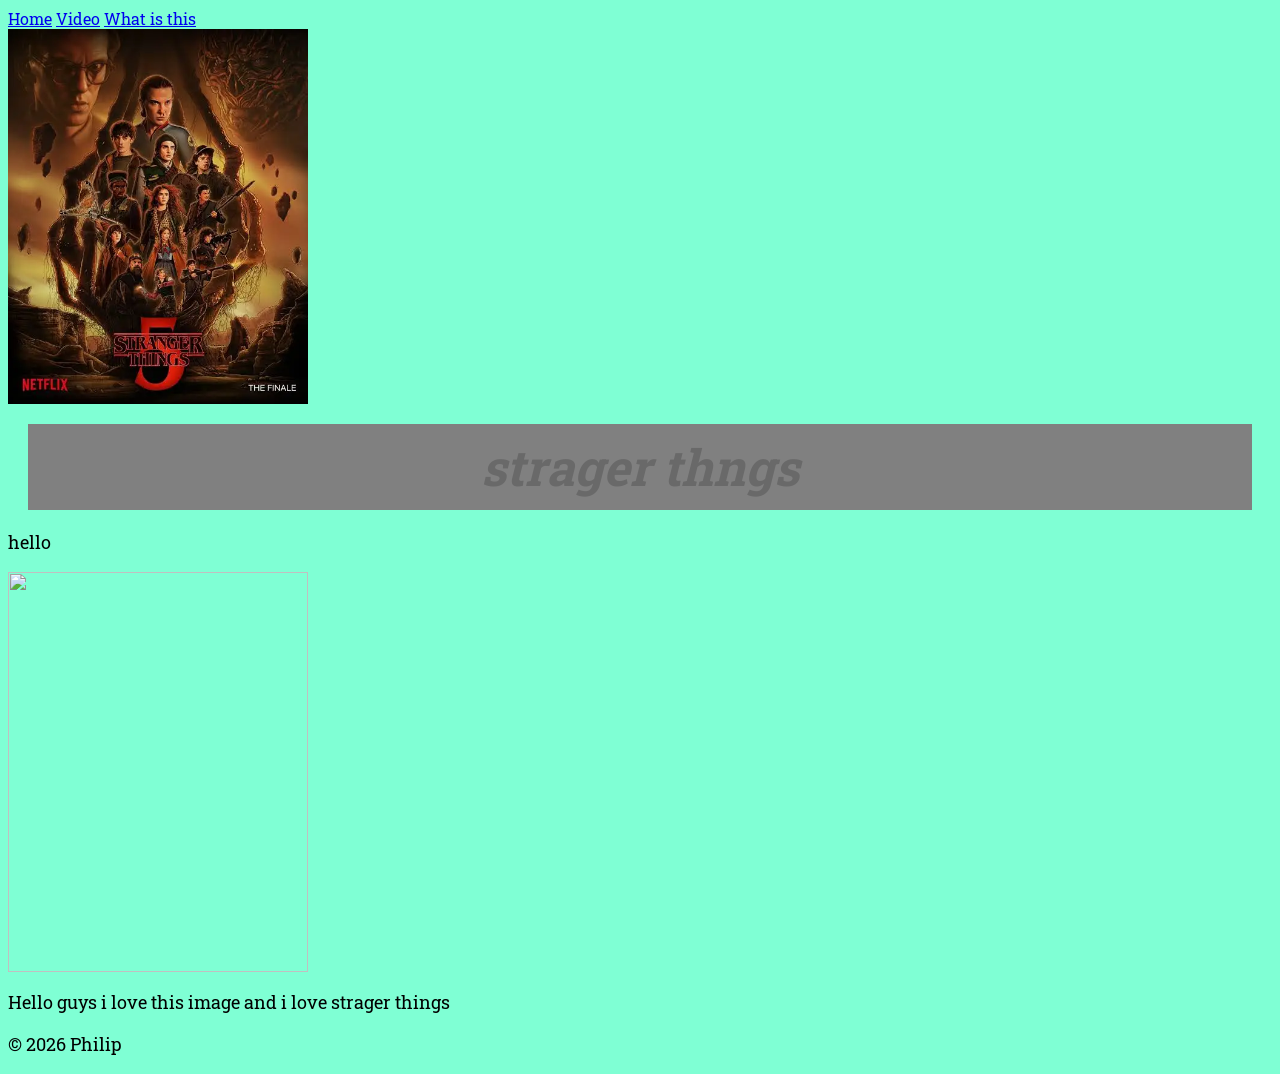
==== index.html @ 99c7b3ae "Update index.html" ====
<html>
<head>
    <title>Strager Things</title>
    <link rel="stylesheet" href="style.css">
    <link href="https://fonts.googleapis.com/css2?family=Roboto+Slab:wght@100..900&display=swap" rel="stylesheet">
</head>
  
<body >
<header >
 <nav>
    <a href="#">Home</a>
    <a href="#">Video</a>
    <a href="#">What is this</a>
  </nav>    
</header>
<main>
<img src="images.webp">
  <h1>strager thngs</h1>
  <p>hello</p>
  <img src="https://encrypted-tbn0.gstatic.com/images?q=tbn:ANd9GcT4p-CWGCAvaepWBor_IKvbeh5y2O-uymrpZqZSHOhxoKczMZq23H77c0ijWCRX_YGlHuoDyLP_vND3cg&s=10&ec=121516168" width="600px" height="400"/>
  <p>Hello guys i love this image and i love strager things</p>
</main>
<footer>
     <p>© 2026 Philip</p>
</footer>
        
</body>
</html>
---- style.css ----
body{
  background-color:#7FFFD4;
  font-family:Roboto Slab;

}

img {
  width: 300px;
}

h1{
background-color:#808080;
text-align:center;
color:#696969;
font-size:50px;
font-style:italic;
margin: 20px;
padding: 10px;
}

h2{
font-weight:bold;
  text-align:center;
}

p{
font-size:18px;
}
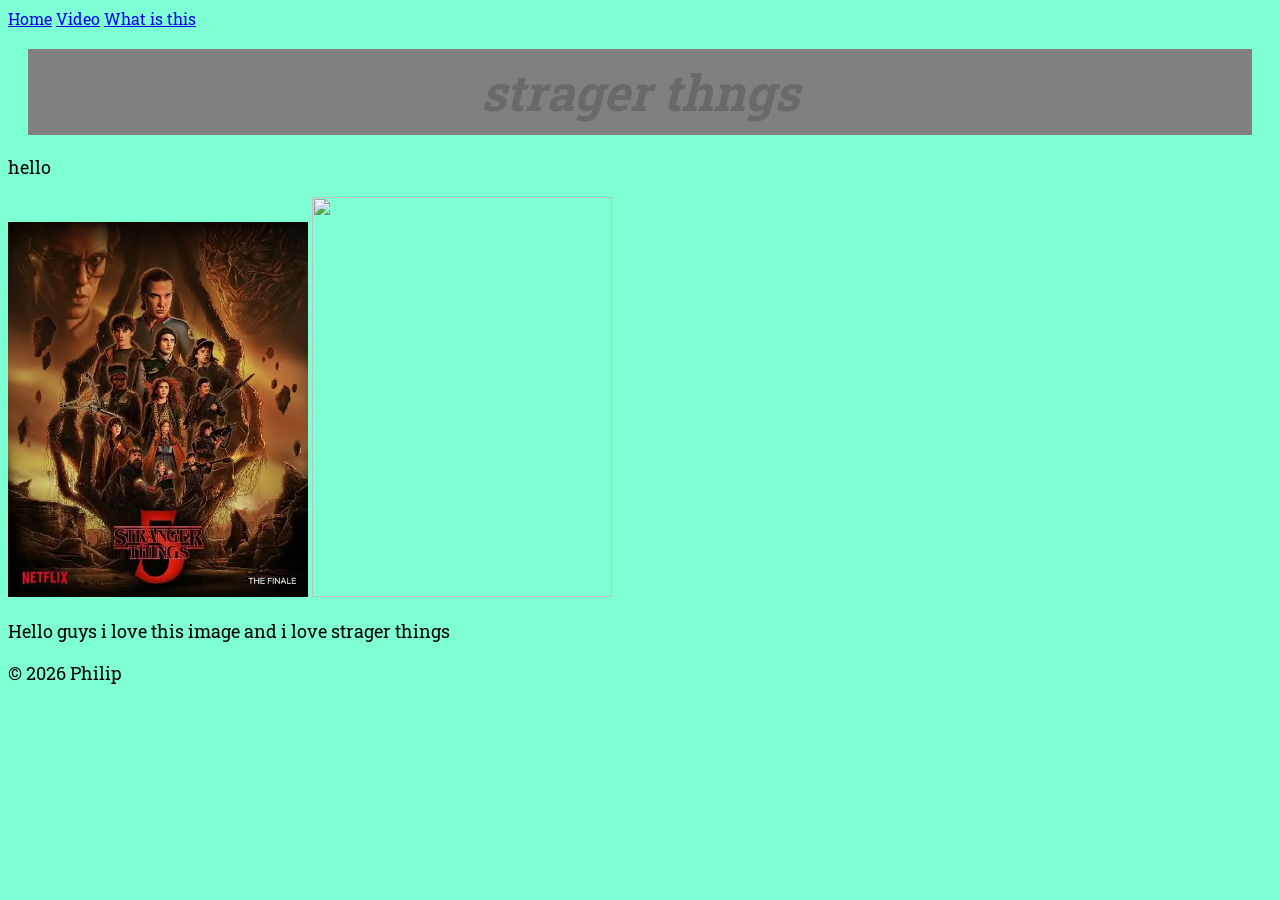
==== commit ec805a26: "Update index.html" ====
--- a/index.html
+++ b/index.html
@@ -14,9 +14,10 @@
   </nav>    
 </header>
 <main>
-<img src="images.webp">
+
   <h1>strager thngs</h1>
   <p>hello</p>
+<img src="images.webp">
   <img src="https://encrypted-tbn0.gstatic.com/images?q=tbn:ANd9GcT4p-CWGCAvaepWBor_IKvbeh5y2O-uymrpZqZSHOhxoKczMZq23H77c0ijWCRX_YGlHuoDyLP_vND3cg&s=10&ec=121516168" width="600px" height="400"/>
   <p>Hello guys i love this image and i love strager things</p>
 </main>
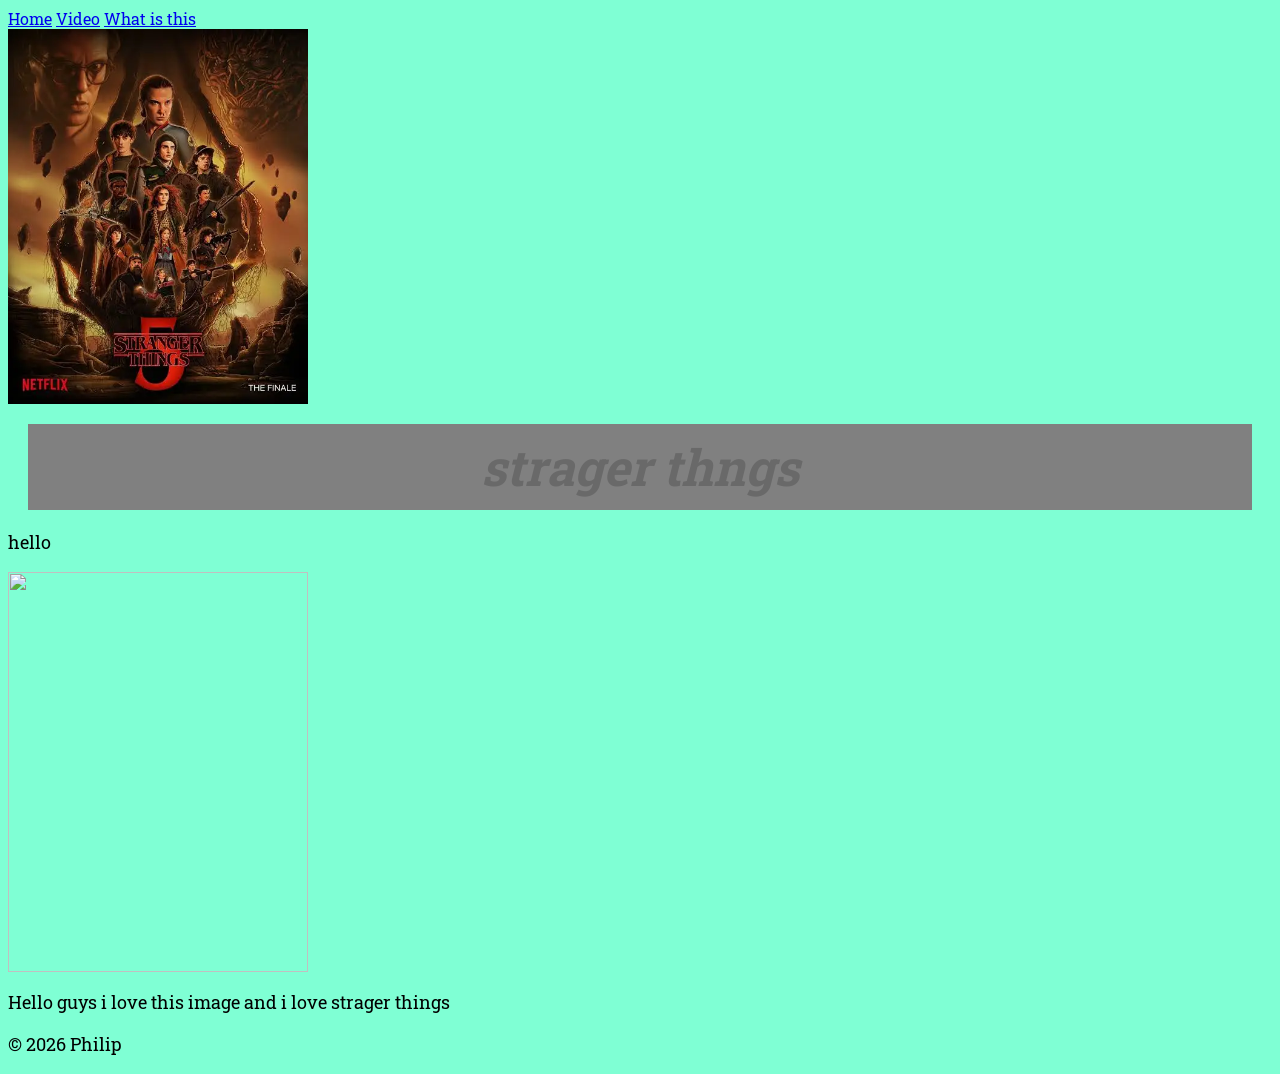
==== commit f1711dff: "Update index.html" ====
--- a/index.html
+++ b/index.html
@@ -14,11 +14,10 @@
   </nav>    
 </header>
 <main>
-
-  <h1>strager thngs</h1>
+ <img src="images.webp">   
+<h1>strager thngs</h1>
   <p>hello</p>
-<img src="images.webp">
-  <img src="https://encrypted-tbn0.gstatic.com/images?q=tbn:ANd9GcT4p-CWGCAvaepWBor_IKvbeh5y2O-uymrpZqZSHOhxoKczMZq23H77c0ijWCRX_YGlHuoDyLP_vND3cg&s=10&ec=121516168" width="600px" height="400"/>
+<img src="https://encrypted-tbn0.gstatic.com/images?q=tbn:ANd9GcT4p-CWGCAvaepWBor_IKvbeh5y2O-uymrpZqZSHOhxoKczMZq23H77c0ijWCRX_YGlHuoDyLP_vND3cg&s=10&ec=121516168" width="600px" height="400"/>
   <p>Hello guys i love this image and i love strager things</p>
 </main>
 <footer>
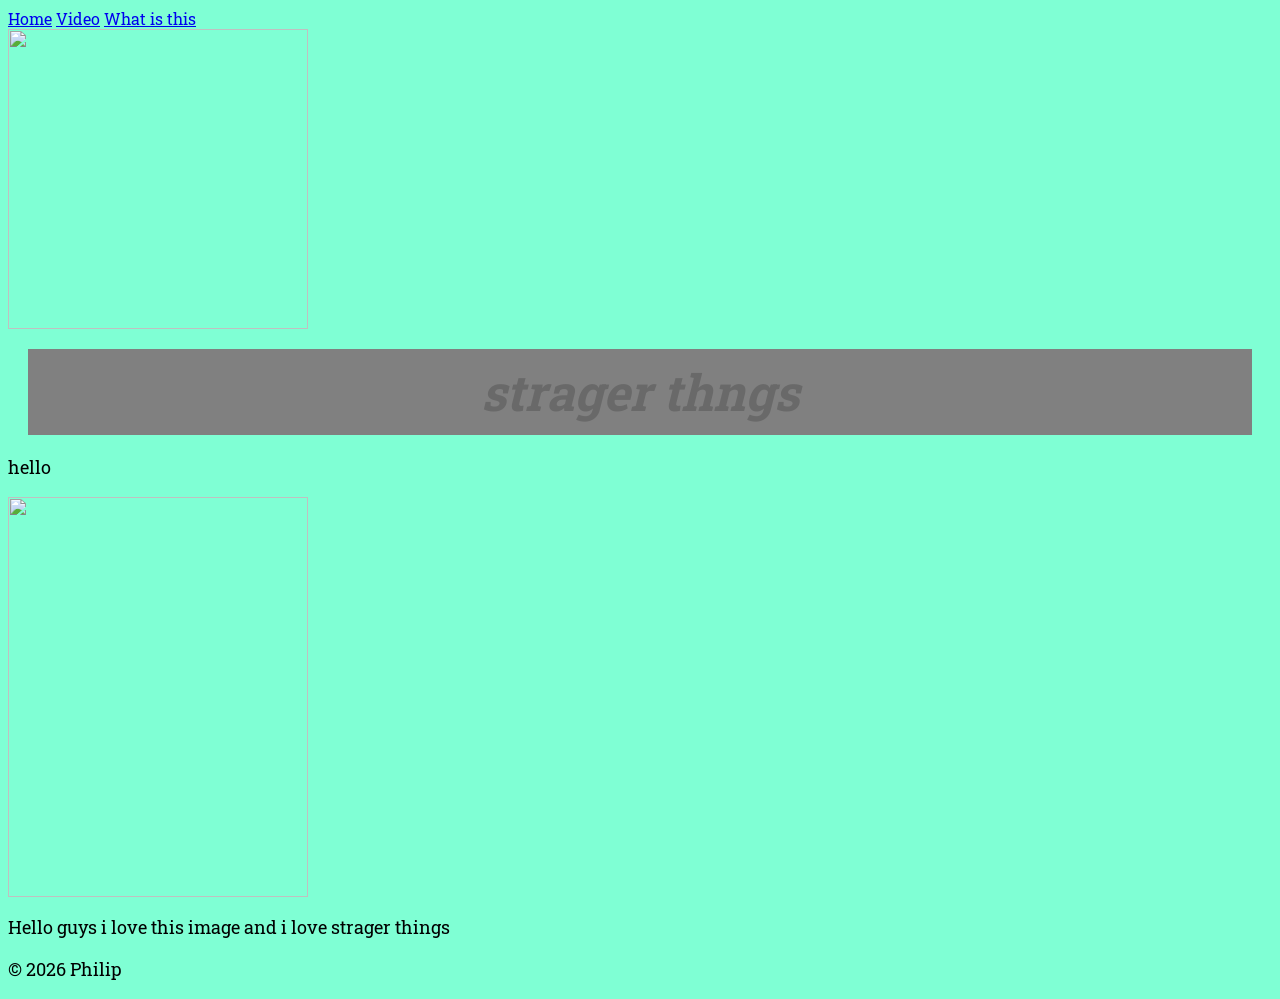
==== commit 2aebda91: "Update index.html" ====
--- a/index.html
+++ b/index.html
@@ -14,7 +14,7 @@
   </nav>    
 </header>
 <main>
- <img src="images.webp">   
+ <img src="Stranger_Things_logo.png">   
 <h1>strager thngs</h1>
   <p>hello</p>
 <img src="https://encrypted-tbn0.gstatic.com/images?q=tbn:ANd9GcT4p-CWGCAvaepWBor_IKvbeh5y2O-uymrpZqZSHOhxoKczMZq23H77c0ijWCRX_YGlHuoDyLP_vND3cg&s=10&ec=121516168" width="600px" height="400"/>
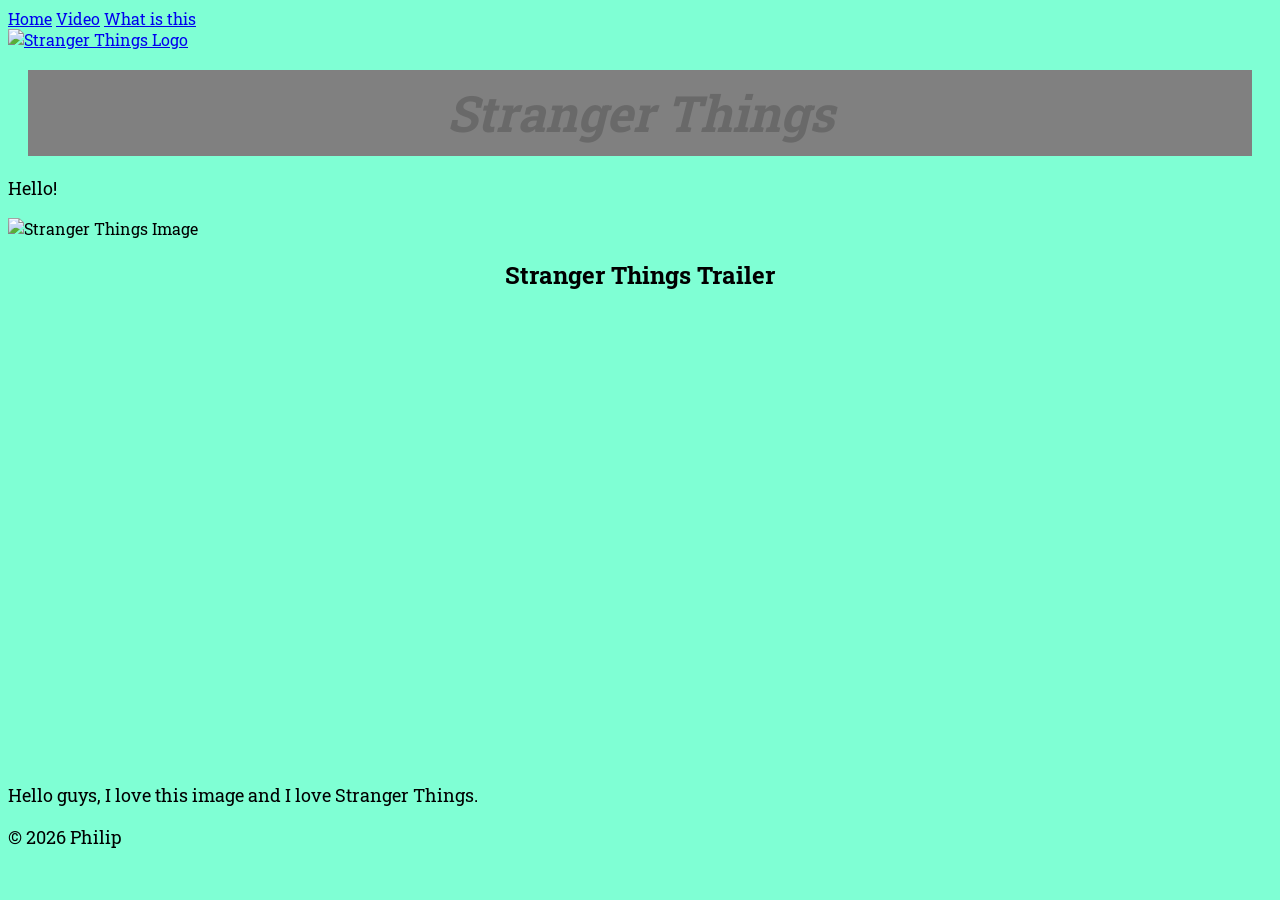
==== commit bc27c94b: "Update index.html" ====
--- a/index.html
+++ b/index.html
@@ -1,28 +1,60 @@
-<html>
+<!DOCTYPE html>
+<html lang="en">
 <head>
-    <title>Strager Things</title>
+    <meta charset="UTF-8">
+    <meta name="viewport" content="width=device-width, initial-scale=1.0">
+    <title>Stranger Things</title>
+
     <link rel="stylesheet" href="style.css">
+
     <link href="https://fonts.googleapis.com/css2?family=Roboto+Slab:wght@100..900&display=swap" rel="stylesheet">
 </head>
-  
-<body >
-<header >
- <nav>
-    <a href="#">Home</a>
-    <a href="#">Video</a>
-    <a href="#">What is this</a>
-  </nav>    
+
+<body>
+
+<header>
+    <nav>
+        <a href="#">Home</a>
+        <a href="#">Video</a>
+        <a href="#">What is this</a>
+    </nav>
 </header>
+
 <main>
- <img src="Stranger_Things_logo.png">   
-<h1>strager thngs</h1>
-  <p>hello</p>
-<img src="https://encrypted-tbn0.gstatic.com/images?q=tbn:ANd9GcT4p-CWGCAvaepWBor_IKvbeh5y2O-uymrpZqZSHOhxoKczMZq23H77c0ijWCRX_YGlHuoDyLP_vND3cg&s=10&ec=121516168" width="600px" height="400"/>
-  <p>Hello guys i love this image and i love strager things</p>
+
+    <a href="https://www.roblox.com">
+        <img src="Stranger_Things_logo.png" alt="Stranger Things Logo">
+    </a>
+
+    <h1>Stranger Things</h1>
+
+    <p>Hello!</p>
+
+    <img
+        src="https://encrypted-tbn0.gstatic.com/images?q=tbn:ANd9GcT4p-CWGCAvaepWBor_IKvbeh5y2O-uymrpZqZSHOhxoKczMZq23H77c0ijWCRX_YGlHuoDyLP_vND3cg&s=10&ec=121516168"
+        alt="Stranger Things Image"
+        width="600"
+        height="400">
+
+    <h2>Stranger Things Trailer</h2>
+
+    <iframe
+        width="800"
+        height="450"
+        src="https://www.youtube.com/embed/b9EkMc79ZSU"
+        title="Stranger Things Trailer"
+        frameborder="0"
+        allow="accelerometer; autoplay; clipboard-write; encrypted-media; gyroscope; picture-in-picture"
+        allowfullscreen>
+    </iframe>
+
+    <p>Hello guys, I love this image and I love Stranger Things.</p>
+
 </main>
+
 <footer>
-     <p>© 2026 Philip</p>
+    <p>© 2026 Philip</p>
 </footer>
-        
+
 </body>
 </html>
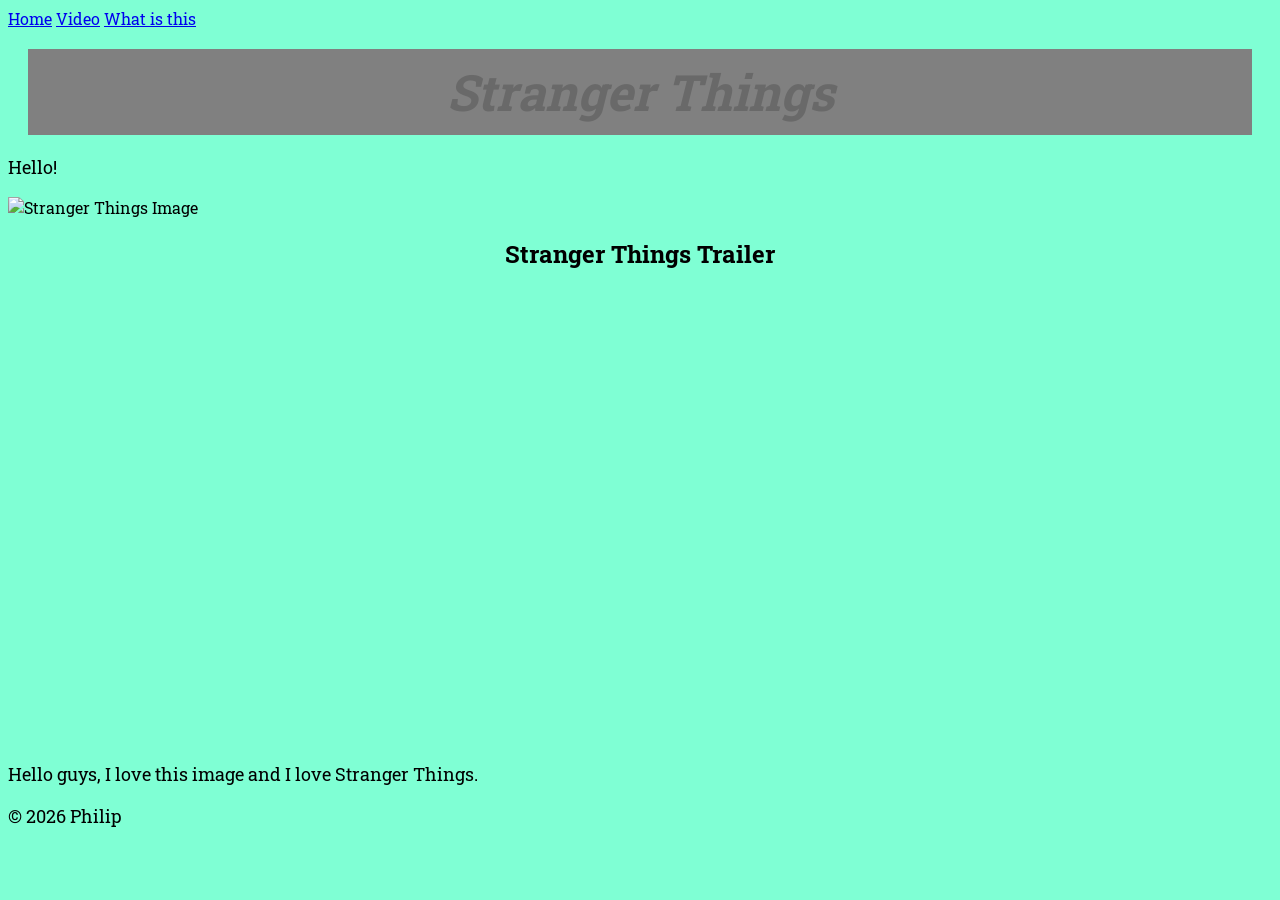
==== commit 2aad76ad: "Update index.html" ====
--- a/index.html
+++ b/index.html
@@ -22,9 +22,7 @@
 
 <main>
 
-    <a href="https://www.roblox.com">
-        <img src="Stranger_Things_logo.png" alt="Stranger Things Logo">
-    </a>
+   
 
     <h1>Stranger Things</h1>
 
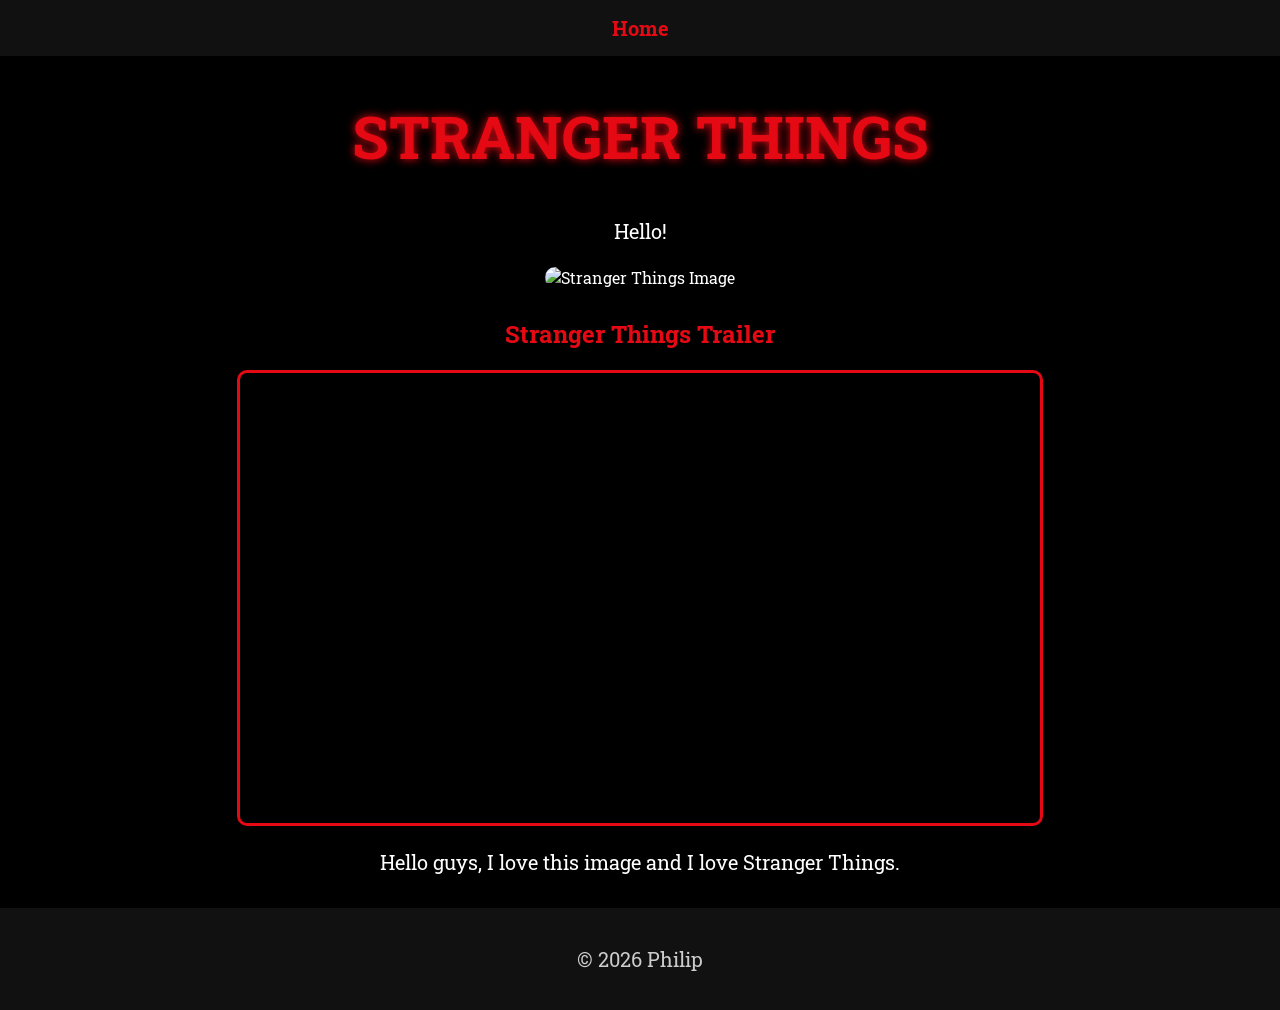
==== commit c5863f94: "Update index.html" ====
--- a/index.html
+++ b/index.html
@@ -15,8 +15,7 @@
 <header>
     <nav>
         <a href="#">Home</a>
-        <a href="#">Video</a>
-        <a href="#">What is this</a>
+       
     </nav>
 </header>
 
--- a/style.css
+++ b/style.css
@@ -1,28 +1,61 @@
-body{
-  background-color:#7FFFD4;
-  font-family:Roboto Slab;
+body {
+  background-color: #000;
+  color: white;
+  font-family: "Roboto Slab", serif;
+  text-align: center;
+  margin: 0;
+}
 
+header {
+  background-color: #111;
+  padding: 15px;
+}
+
+nav a {
+  color: #e50914;
+  text-decoration: none;
+  margin: 0 15px;
+  font-size: 20px;
+  font-weight: bold;
+}
+
+nav a:hover {
+  color: white;
 }
 
 img {
-  width: 300px;
+  max-width: 100%;
+  border-radius: 10px;
 }
 
-h1{
-background-color:#808080;
-text-align:center;
-color:#696969;
-font-size:50px;
-font-style:italic;
-margin: 20px;
-padding: 10px;
+h1 {
+  color: #e50914;
+  font-size: 60px;
+  text-transform: uppercase;
+  text-shadow: 0 0 10px #e50914;
 }
 
-h2{
-font-weight:bold;
-  text-align:center;
+h2 {
+  color: #e50914;
+  margin-top: 30px;
 }
 
-p{
-font-size:18px;
+p {
+  font-size: 20px;
+  line-height: 1.6;
 }
+
+iframe {
+  max-width: 100%;
+  display: block;
+  margin: 20px auto;
+  border: 3px solid #e50914;
+  border-radius: 10px;
+}
+
+footer {
+  background-color: #111;
+  padding: 15px;
+  margin-top: 30px;
+  color: #ccc;
+}
